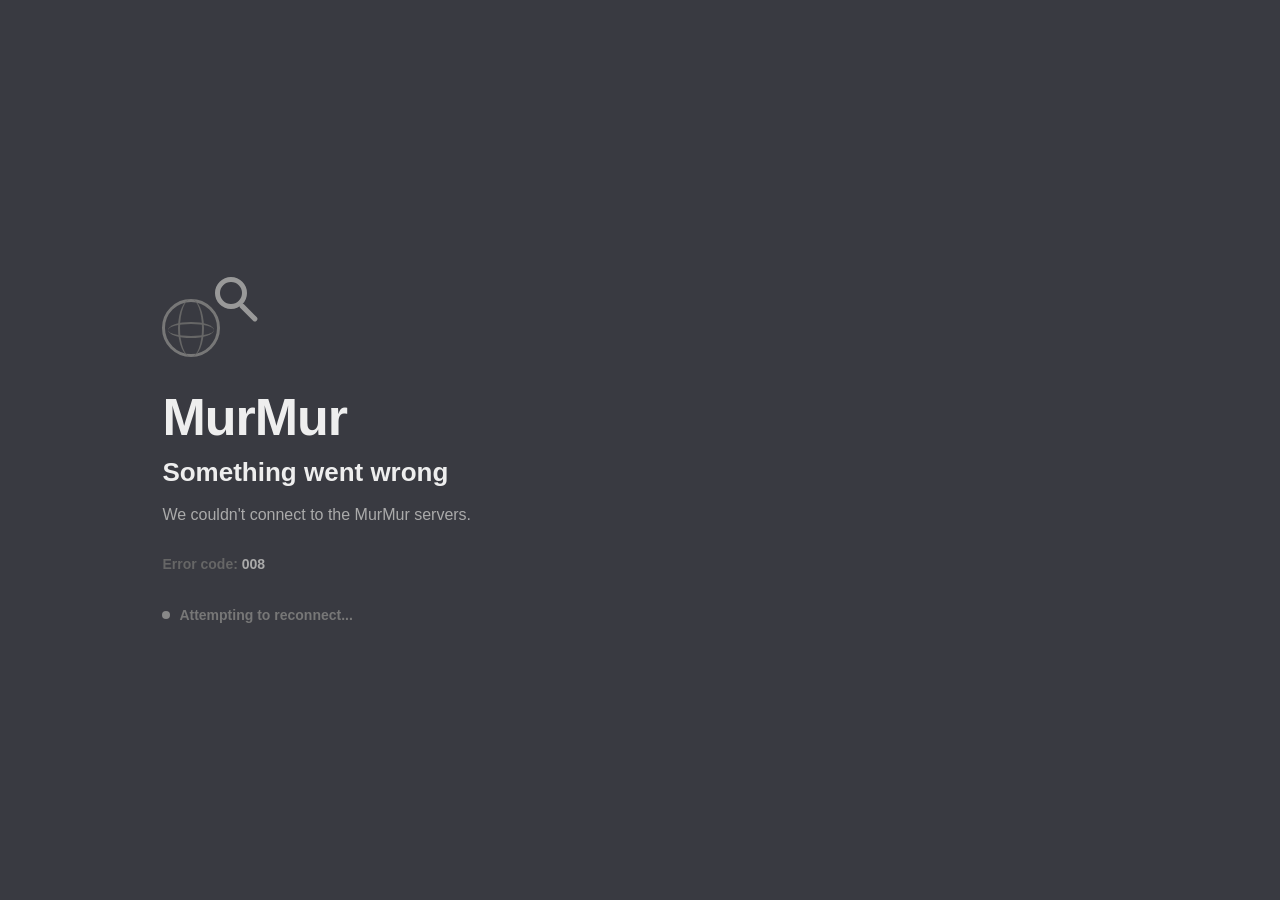
==== Client/online.html @ 09ff05d0 "Initial MurMur project" ====
<!DOCTYPE html>
<html lang="en">
<head>
    <meta charset="UTF-8">
    <meta name="viewport" content="width=device-width, initial-scale=1.0">

    <title>MurMur — Connecting</title>

    <link rel="stylesheet" href="css/style.css">
</head>

<body>

    <main class="loading-screen">

        <div class="loading-icon">
            <span></span>
            <span></span>
            <span></span>
        </div>

        <h1>MurMur</h1>

        <p>Preparing MurMur...</p>

    </main>

    <script>

        function detectDevice() {

            const userAgent = navigator.userAgent.toLowerCase();

            const isMobile =
                /android|webos|iphone|ipad|ipod|blackberry|iemobile|opera mini/i
                .test(userAgent);

            if (isMobile) {

                window.location.href = "site-mob-login.html";

            } else {

                window.location.href = "site-pc-login.html";

            }
        }

        setTimeout(detectDevice, 750);

    </script>

    <script src="js/app.js"></script>
</body>
</html>

</body>
</html>
---- Client/css/style.css ----
* {
    box-sizing: border-box;
}

body {
    margin: 0;
    min-height: 100vh;

    font-family: Arial, sans-serif;

    background: #393a41;
    color: #eee;

    display: flex;
    align-items: center;
    justify-content: flex-start;
}

main {
    text-align: left;
}

.error-screen {
    width: min(90%, 650px);
    padding: 60px;
    margin-left: 8%;
}


/* =========================
   Globe + Magnifying Glass
   ========================= */

.search-icon {
    position: relative;

    width: 90px;
    height: 80px;

    margin-bottom: 30px;

    animation: hover 3s ease-in-out infinite;
}


/* Globe */

.globe {
    position: absolute;

    left: 0;
    bottom: 0;

    width: 58px;
    height: 58px;

    border: 3px solid #777;
    border-radius: 50%;
}


/* Globe vertical longitude */

.globe::before {
    content: "";

    position: absolute;

    left: 13px;
    right: 13px;
    top: -3px;
    bottom: -3px;

    border-left: 2px solid #666;
    border-right: 2px solid #666;

    border-radius: 50%;
}


/* Globe horizontal latitude */

.globe::after {
    content: "";

    position: absolute;

    left: 3px;
    right: 3px;
    top: 20px;

    height: 12px;

    border-top: 2px solid #666;
    border-bottom: 2px solid #666;

    border-radius: 50%;
}


/* Magnifying glass */

.magnifier {
    position: absolute;

    width: 32px;
    height: 32px;

    top: 0;
    right: 5px;

    border: 5px solid #999;
    border-radius: 50%;

    background: #393a41;

    animation: searchPulse 2s ease-in-out infinite;
}


/* Magnifying glass handle */

.magnifier::after {
    content: "";

    position: absolute;

    width: 23px;
    height: 5px;

    background: #999;

    right: -18px;
    bottom: -11px;

    border-radius: 3px;

    transform: rotate(45deg);
}


/* =========================
   Text
   ========================= */

h1 {
    margin: 0;

    font-size: 52px;
    font-weight: 700;

    letter-spacing: -1px;
}

h2 {
    margin: 10px 0 14px;

    font-size: 26px;
    font-weight: 600;

    color: #eee;
}

.error-message {
    margin: 0;

    max-width: 500px;

    font-size: 16px;
    font-weight: 500;

    color: #aaa;

    line-height: 1.6;
}

.error-code {
    margin-top: 28px;

    font-size: 14px;
    font-weight: 600;

    color: #666;
}

.error-code strong {
    color: #aaa;
    font-weight: 700;
}


/* =========================
   Connection Status
   ========================= */

.connection-status {
    margin-top: 35px;

    font-size: 14px;
    font-weight: 600;

    color: #777;

    display: flex;
    align-items: center;

    gap: 9px;
}

.status-dot {
    width: 8px;
    height: 8px;

    border-radius: 50%;

    background: #888;

    animation: statusPulse 1.8s ease-in-out infinite;
}


/* =========================
   Animations
   ========================= */

@keyframes hover {

    0%,
    100% {
        transform: translateY(0);
    }

    50% {
        transform: translateY(-5px);
    }
}

@keyframes searchPulse {

    0%,
    100% {
        transform: rotate(0deg) scale(1);
        opacity: 0.65;
    }

    50% {
        transform: rotate(-8deg) scale(1.08);
        opacity: 1;
    }
}

@keyframes statusPulse {

    0%,
    100% {
        opacity: 0.3;
    }

    50% {
        opacity: 0.9;
    }
}

/* =========================
   Loading Screen
   ========================= */

.loading-screen {
    width: min(90%, 650px);
    padding: 60px;
    margin-left: 8%;
}

.loading-screen h1 {
    margin: 0;

    font-size: 52px;
    font-weight: 700;

    letter-spacing: -1px;
}

.loading-screen p {
    margin: 10px 0 0;

    font-size: 18px;
    font-weight: 500;

    color: #aaa;
}


/* Loading dots */

.loading-icon {
    display: flex;

    align-items: center;

    gap: 7px;

    height: 20px;

    margin-bottom: 25px;
}

.loading-icon span {
    width: 9px;
    height: 9px;

    background: #888;

    border-radius: 50%;

    animation: loadingDot 1.4s ease-in-out infinite;
}

.loading-icon span:nth-child(2) {
    animation-delay: 0.2s;
}

.loading-icon span:nth-child(3) {
    animation-delay: 0.4s;
}

@keyframes loadingDot {

    0%,
    60%,
    100% {
        opacity: 0.25;
        transform: translateY(0);
    }

    30% {
        opacity: 1;
        transform: translateY(-5px);
    }
}

/* =========================
   Login Screen
   ========================= */

.login-screen {
    width: 100%;
    min-height: 100vh;

    display: flex;
    align-items: center;
    justify-content: center;

    background: #393a41;
}


/* Login container */

.login-container {
    width: min(90%, 400px);

    padding: 45px;

    text-align: left;
}


/* Logo */

.login-container h1 {
    margin: 0;

    font-size: 48px;
    font-weight: 700;

    letter-spacing: -1px;
}


/* Subtitle */

.login-subtitle {
    margin: 8px 0 35px;

    color: #999;

    font-size: 16px;
}


/* Input groups */

.input-group {
    margin-bottom: 20px;
}


/* Labels */

.input-group label {
    display: block;

    margin-bottom: 8px;

    font-size: 14px;
    font-weight: 600;

    color: #aaa;
}


/* Inputs */

.input-group input {
    width: 100%;

    padding: 13px 14px;

    border: 1px solid #555;
    border-radius: 6px;

    outline: none;

    background: #303137;
    color: #eee;

    font-family: Arial, sans-serif;
    font-size: 15px;

    transition:
        border-color 0.15s ease,
        background 0.15s ease;
}


.input-group input:focus {
    border-color: #888;

    background: #34353b;
}


/* Login button */

.login-container button {
    width: 100%;

    margin-top: 8px;

    padding: 13px;

    border: none;
    border-radius: 6px;

    background: #eee;
    color: #303137;

    font-size: 15px;
    font-weight: 700;

    cursor: pointer;

    transition:
        background 0.15s ease,
        transform 0.1s ease;
}


.login-container button:hover {
    background: #fff;
}


.login-container button:active {
    transform: scale(0.99);
}


/* Login error */

.login-error {
    min-height: 18px;

    margin: 15px 0 0;

    font-size: 13px;

    color: #999;
}


/* Create account */

.create-account {
    margin-top: 28px;

    text-align: center;

    font-size: 13px;

    color: #777;
}


.create-account a {
    color: #aaa;

    text-decoration: none;

    font-weight: 600;
}


.create-account a:hover {
    color: #eee;
}

/* =========================
   Welcome / Password Setup
   ========================= */

.welcome-screen {
    width: 100%;
    min-height: 100vh;

    display: flex;
    align-items: center;
    justify-content: center;

    background: #393a41;
}


.welcome-container {
    width: min(90%, 500px);

    padding: 45px;

    text-align: left;
}


.welcome-container h1 {
    margin: 0;

    font-size: 42px;
    font-weight: 700;

    letter-spacing: -1px;
}


.welcome-message {
    margin: 15px 0 35px;

    color: #aaa;

    font-size: 16px;
    line-height: 1.6;
}
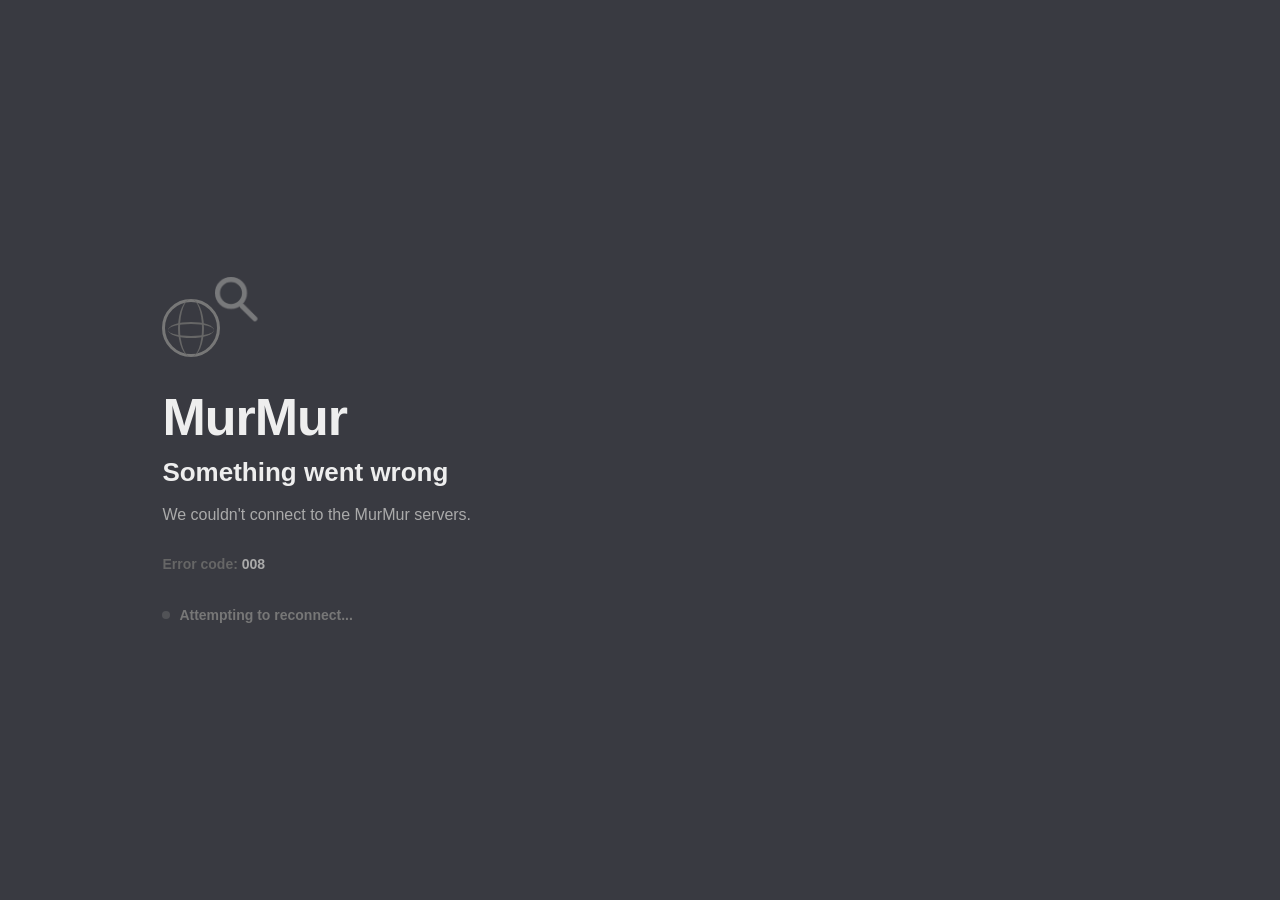
==== commit aa67dbe5: "Removed Mobile Site Detection" ====
--- a/Client/online.html
+++ b/Client/online.html
@@ -27,32 +27,16 @@
 
     <script>
 
-        function detectDevice() {
+        setTimeout(function () {
 
-            const userAgent = navigator.userAgent.toLowerCase();
+            window.location.href =
+                "site-pc-login.html";
 
-            const isMobile =
-                /android|webos|iphone|ipad|ipod|blackberry|iemobile|opera mini/i
-                .test(userAgent);
-
-            if (isMobile) {
-
-                window.location.href = "site-mob-login.html";
-
-            } else {
-
-                window.location.href = "site-pc-login.html";
-
-            }
-        }
-
-        setTimeout(detectDevice, 750);
+        }, 750);
 
     </script>
 
     <script src="js/app.js"></script>
-</body>
-</html>
 
 </body>
 </html>
